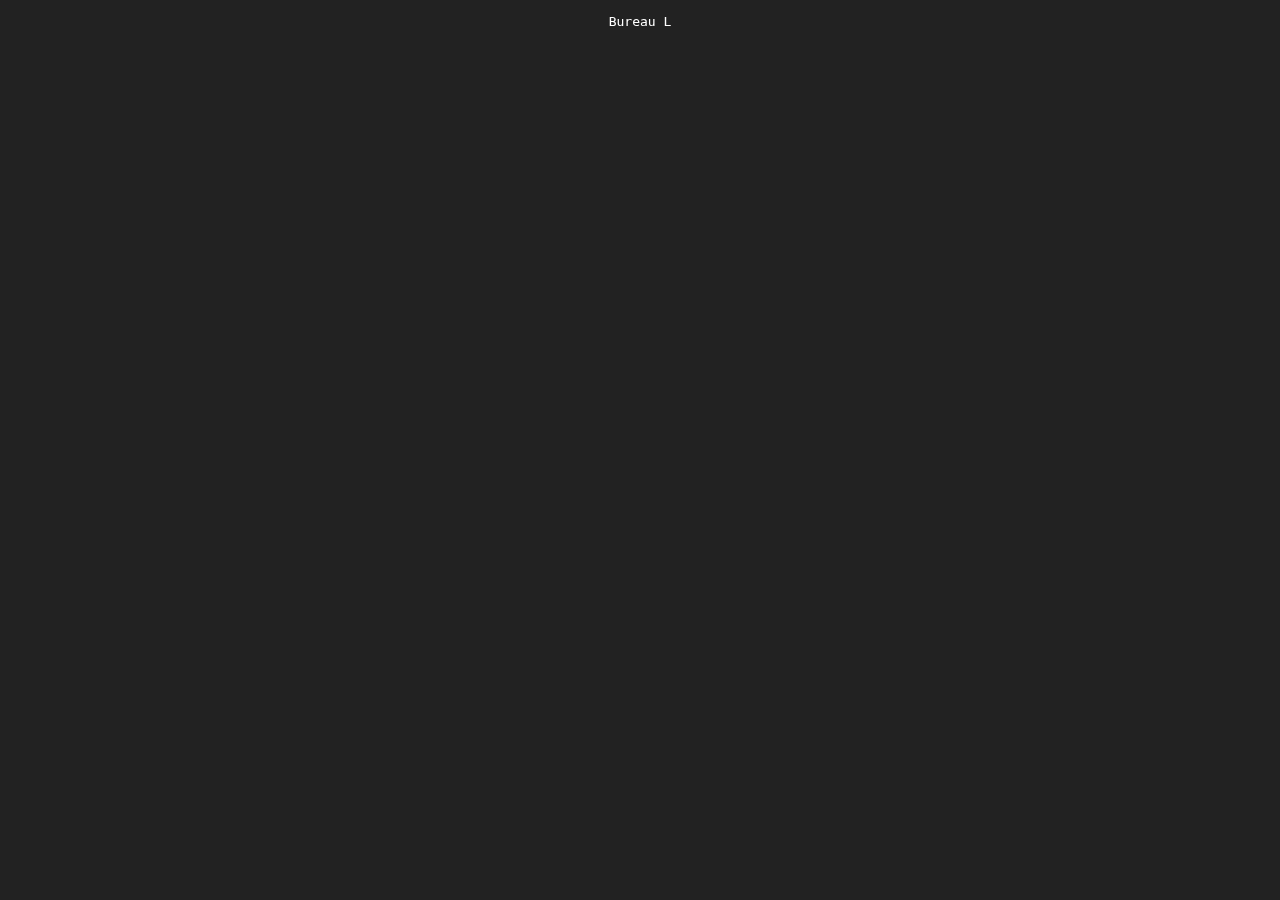
==== Modelisation_Bureau_L.html @ 42d3cc2d "corriger bureau en bureau L" ====
<!DOCTYPE html>
<html>
    <head>
        <title>Bureau L</title>
        <link rel="stylesheet" type="text/css" href="./style/style.css">
        <meta charset="utf-8">
        <style>
            h1{
                color: antiquewhite;
            }
        </style>
    </head>
    <body>
            <div id="info">Bureau L</div><!------>
            <script src="./js/three.min.js"></script>
            <script src="./js/OrbitControls.js"></script>
            <script src="./js/GLTFLoader.js"></script>
            <script>
                var model = './models/Bureau/bureau.gltf'
            </script>
            <script src="./js/app.js"></script>

    </body>
</html>
---- style/style.css ----
body {
	margin: 0;
	background-color: #000;
	color: #fff;
	font-family: Monospace;
	font-size: 13px;
	line-height: 24px;
	overscroll-behavior: none;
}

a {
	color: #ff0;
	text-decoration: none;
}

a:hover {
	text-decoration: underline;
}

button {
	cursor: pointer;
	text-transform: uppercase;
}

canvas {
	display: block;
}

#info {
	position: absolute;
	top: 0px;
	width: 100%;
	padding: 10px;
	box-sizing: border-box;
	text-align: center;
	-moz-user-select: none;
	-webkit-user-select: none;
	-ms-user-select: none;
	user-select: none;
	pointer-events: none;
	z-index: 1; /* TODO Solve this in HTML */
}

a, button, input, select {
	pointer-events: auto;
}

.dg.ac {
	-moz-user-select: none;
	-webkit-user-select: none;
	-ms-user-select: none;
	user-select: none;
	z-index: 2 !important; /* TODO Solve this in HTML */
}
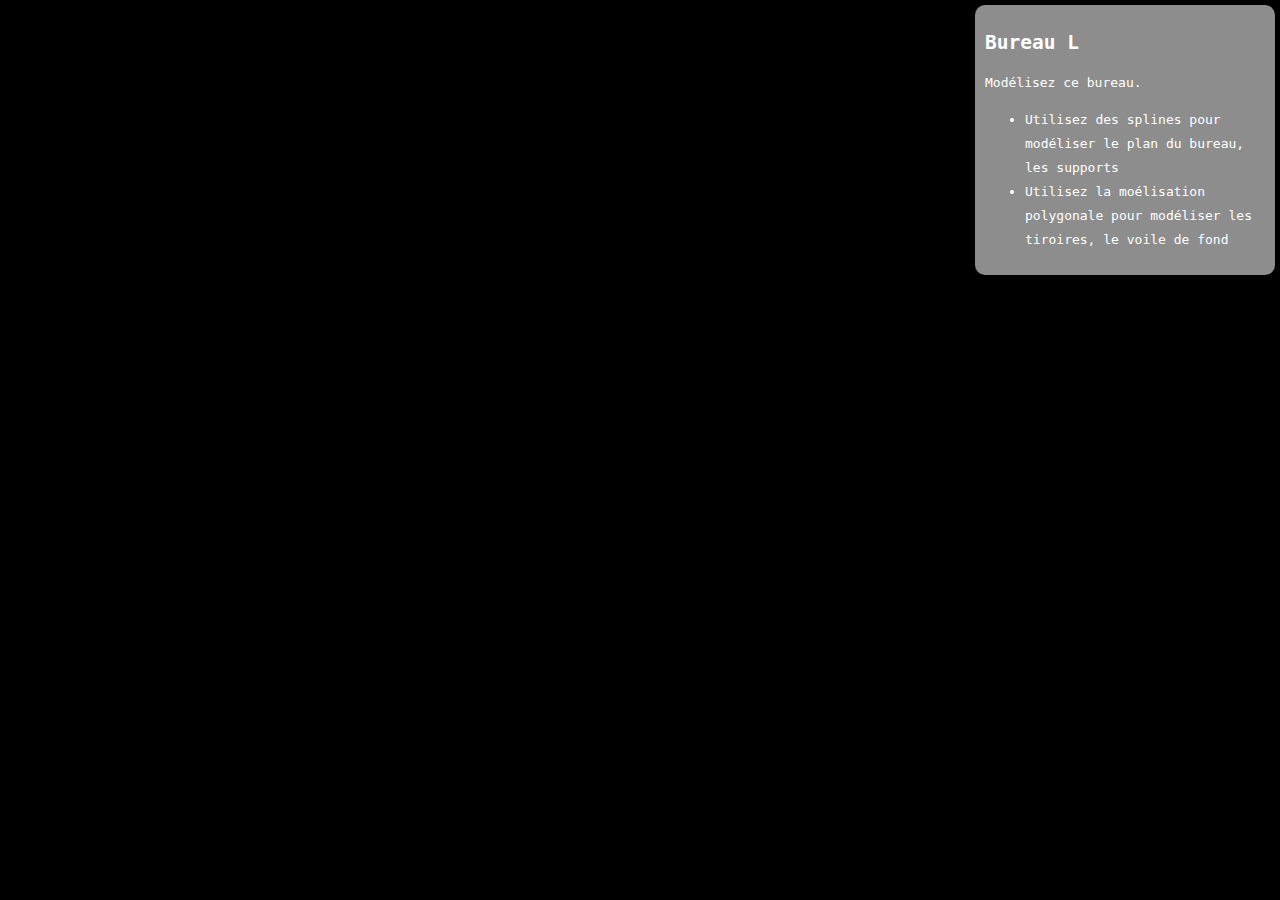
==== commit 73d4070f: "addInfoBlockAndFocusOnRender" ====
--- a/Modelisation_Bureau_L.html
+++ b/Modelisation_Bureau_L.html
@@ -1,24 +1,34 @@
 <!DOCTYPE html>
 <html>
-    <head>
-        <title>Bureau L</title>
-        <link rel="stylesheet" type="text/css" href="./style/style.css">
-        <meta charset="utf-8">
-        <style>
-            h1{
-                color: antiquewhite;
-            }
-        </style>
-    </head>
-    <body>
-            <div id="info">Bureau L</div><!------>
-            <script src="./js/three.min.js"></script>
-            <script src="./js/OrbitControls.js"></script>
-            <script src="./js/GLTFLoader.js"></script>
-            <script>
-                var model = './models/Bureau/bureau.gltf'
-            </script>
-            <script src="./js/app.js"></script>
 
-    </body>
+<head>
+    <title>Bureau L</title>
+    <link rel="stylesheet" type="text/css" href="./style/style.css">
+    <meta charset="utf-8">
+    <style>
+        h1 {
+            color: antiquewhite;
+        }
+    </style>
+</head>
+
+<body>
+    <div id="info">
+        <h2>Bureau L</h2>
+        <p>Modélisez ce bureau.</p>
+        <ul>
+            <li> Utilisez des splines pour modéliser le plan du bureau, les supports</li>
+            <li> Utilisez la moélisation polygonale pour modéliser les tiroires, le voile de fond </li>
+        </ul>
+    </div>
+    <script src="./js/three.min.js"></script>
+    <script src="./js/OrbitControls.js"></script>
+    <script src="./js/GLTFLoader.js"></script>
+    <script>
+        var model = './models/Bureau/bureau.gltf'
+    </script>
+    <script src="./js/app.js"></script>
+
+</body>
+
 </html>--- a/style/style.css
+++ b/style/style.css
@@ -29,11 +29,17 @@
 
 #info {
 	position: absolute;
-	top: 0px;
-	width: 100%;
+	top: 5px;
+	width: 25%;
+	min-width: 250px;
+	max-width: 300px;
 	padding: 10px;
+	right: 5px;
+	border-radius: 10px;
+	background-color: rgba(226, 226, 226, 0.623);
+	color: rgb(255, 255, 255);
 	box-sizing: border-box;
-	text-align: center;
+	text-align: left;
 	-moz-user-select: none;
 	-webkit-user-select: none;
 	-ms-user-select: none;
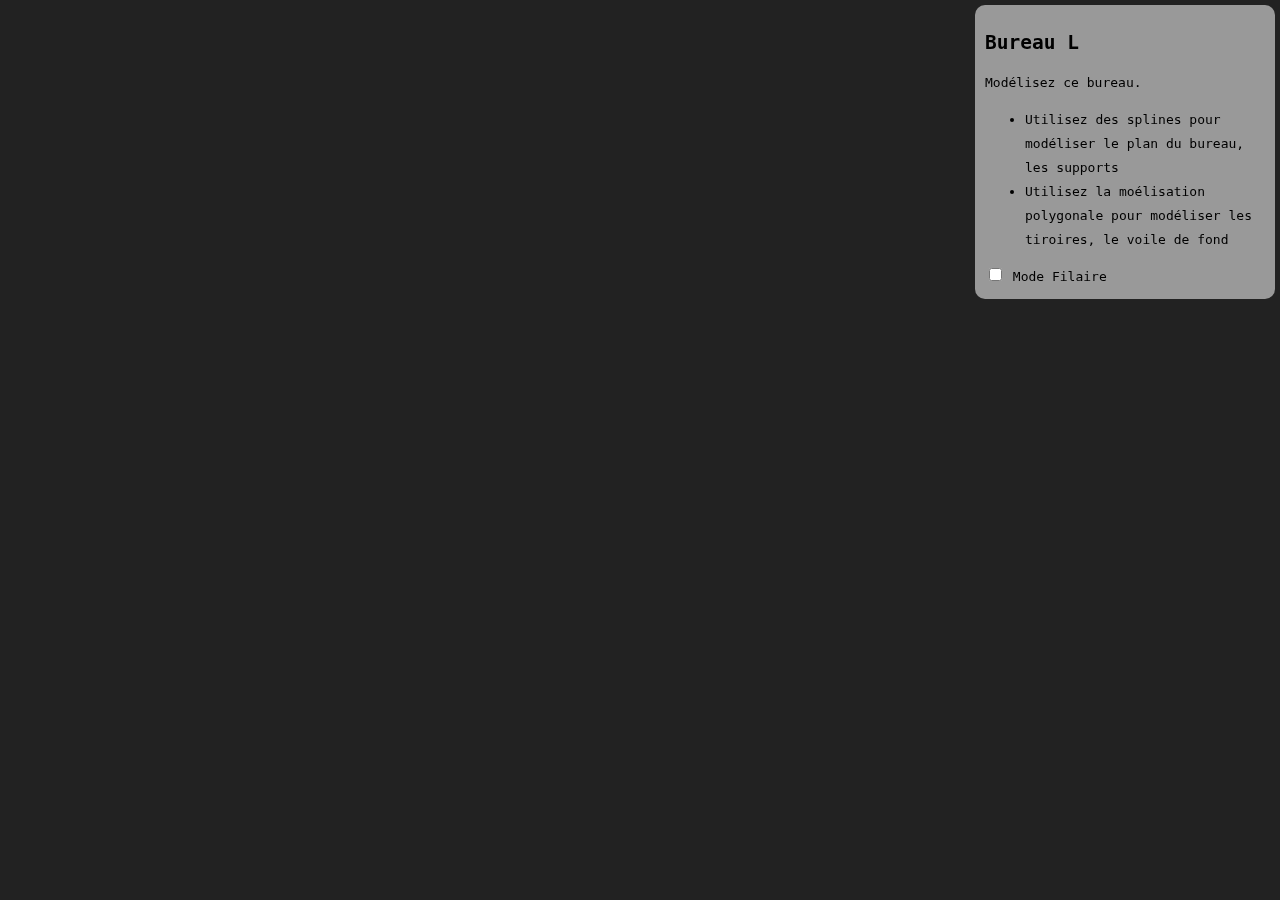
==== commit 73d34af4: "newFeatures" ====
--- a/Modelisation_Bureau_L.html
+++ b/Modelisation_Bureau_L.html
@@ -20,7 +20,11 @@
             <li> Utilisez des splines pour modéliser le plan du bureau, les supports</li>
             <li> Utilisez la moélisation polygonale pour modéliser les tiroires, le voile de fond </li>
         </ul>
+        <form> 
+            <input type="checkbox" id="isWireframe" onclick="toggleWireframe()"> Mode Filaire 
+        </form>
     </div>
+    <div id="loader"></div>
     <script src="./js/three.min.js"></script>
     <script src="./js/OrbitControls.js"></script>
     <script src="./js/GLTFLoader.js"></script>
--- a/style/style.css
+++ b/style/style.css
@@ -37,7 +37,7 @@
 	right: 5px;
 	border-radius: 10px;
 	background-color: rgba(226, 226, 226, 0.623);
-	color: rgb(255, 255, 255);
+	color: black;
 	box-sizing: border-box;
 	text-align: left;
 	-moz-user-select: none;
@@ -60,3 +60,29 @@
 	z-index: 2 !important; /* TODO Solve this in HTML */
 }
 
+#loader {
+	position: absolute;
+	left: 50%;
+	top: 50%;
+	z-index: 1000;
+	width: 150px;
+	height: 150px;
+	margin: -75px 0 0 -75px;
+	border: 16px solid #f3f3f3;
+	border-radius: 50%;
+	border-top: 16px solid #3498db;
+	width: 120px;
+	height: 120px;
+	-webkit-animation: spin 2s linear infinite;
+	animation: spin 2s linear infinite;
+  }
+  
+  @-webkit-keyframes spin {
+	0% { -webkit-transform: rotate(0deg); }
+	100% { -webkit-transform: rotate(360deg); }
+  }
+  
+  @keyframes spin {
+	0% { transform: rotate(0deg); }
+	100% { transform: rotate(360deg); }
+  }